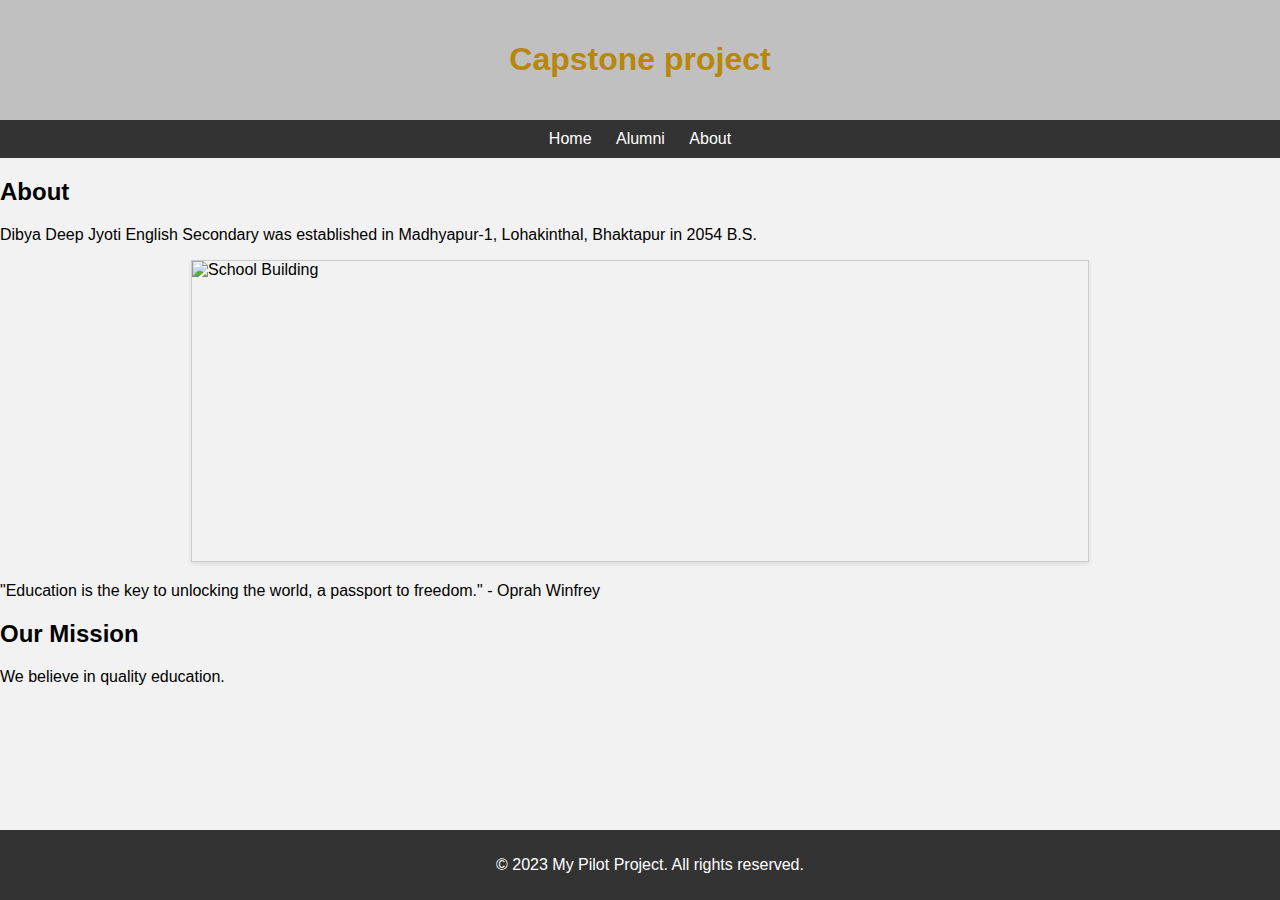
==== about.html @ 00b03626 "Add files via upload" ====
<!DOCTYPE html>
<html lang="en">
<head>
  <meta charset="UTF-8">
  <meta name="viewport" content="width=device-width, initial-scale=1.0">
  <title>Document</title>
  <link rel="stylesheet" href="./style.css">
</head>
<body>
  <header id="capstone">
    <h1>Capstone project</h1>
  </header>
  <nav>
    <a href="./index.html">Home</a>
    <a href="./alumni.html">Alumni</a>
    <a href="./about.html">About</a>
  </nav>
  <div class="info">
      <h2>About</h2>
      <p>
        Dibya Deep Jyoti English Secondary was established in Madhyapur-1, Lohakinthal, Bhaktapur in 2054 B.S.
      </p>
      <div class="image-container">
        <img src="https://scontent.fktm20-1.fna.fbcdn.net/v/t39.30808-6/325759350_1548458728957228_2221546426986498452_n.jpg?_nc_cat=100&ccb=1-7&_nc_sid=8bfeb9&_nc_ohc=N0F7EB-e2esAX92AKoA&_nc_ht=scontent.fktm20-1.fna&oh=00_AfBXecjr79VSwTDdcH4oCO7YixWbcUjPhlhRfi0GCHCEPg&oe=64CC1D72" alt="School Building" width="70%" height="300px">
      </div>
      <p class="quote">"Education is the key to unlocking the world, a passport to freedom." - Oprah Winfrey</p>
    </div>
    <div class="info">
      <h2>Our Mission</h2>
      <p>
        We believe in quality education.
      </p>
    </div>
  </main>
  <footer>
    <p>&copy; 2023 My Pilot Project. All rights reserved.</p>
  </footer>
</body>
</html>
---- style.css ----
body {
  font-family: Arial, sans-serif;
  background-color: #f2f2f2;
  margin: 0;
  padding: 0;
}

header {
  background-color:silver;
  color: darkgoldenrod;
  text-align: center;
  padding: 20px;
  /* background-image: url(https://external-content.duckduckgo.com/iu/?u=https%3A%2F%2Ftse1.mm.bing.net%2Fth%3Fid%3DOIP.IiERGlLWYN8e9rjeSG4cqQHaD5%26pid%3DApi&f=1&ipt=e25d504e3638cc13b1cbe0e7a913eac64f5f35416f0b96cc3e71257169a97c53&ipo=images);
  background-repeat:repeat; */
}

.time, .date {
  font-weight: bold;
}

nav {
  background-color: #333;
  color: white;
  text-align: center;
  padding: 10px;
}

nav a {
  color: white;
  text-decoration: none;
  margin: 0 10px;
}

main {
  padding: 20px;
}


/* Style for the dropdown container */
.dropdown {
  position: relative;
  display: inline-block;
}

/* Style for the button */
.dropbtn {
  background-color: #4CAF50;
  color: white;
  padding: 12px;
  font-size: 16px;
  border: none;
  cursor: pointer;
}

/* Style for the dropdown content (year buttons) */
.dropdown-content {
  display: none;
  position: absolute;
  background-color: #f9f9f9;
  min-width: 160px;
  z-index: 1;
}

/* Style for the year buttons */
.year-button {
  color: black;
  padding: 12px 16px;
  text-decoration: none;
  display: block;
}

/* Style for the year buttons on hover */
.year-button:hover {
  background-color: #f1f1f1;
}

/* Show the dropdown content (year buttons) when the button is clicked */
.dropdown:hover .dropdown-content {
  display: block;
}

.capstone {
  background: purple;
}

.container {
  display: flex;
}
.section {
  flex: 1;
  padding: 10%;
  border: 1px solid #ccc;
}

.image-container {
  display: flex;
  justify-content: center;
  align-items: center;
  margin-bottom: 20px;
}
.image-container img {
  max-width: 100%;
  max-height: 400px;
  border: 1px solid #ccc;
  box-shadow: 0 2px 4px rgba(0, 0, 0, 0.1);
}

footer {
  background-color: #333;
  color: white;
  text-align: center;
  padding: 10px;
  position: fixed;
  bottom: 0;
  left: 0;
  width: 100%;
}
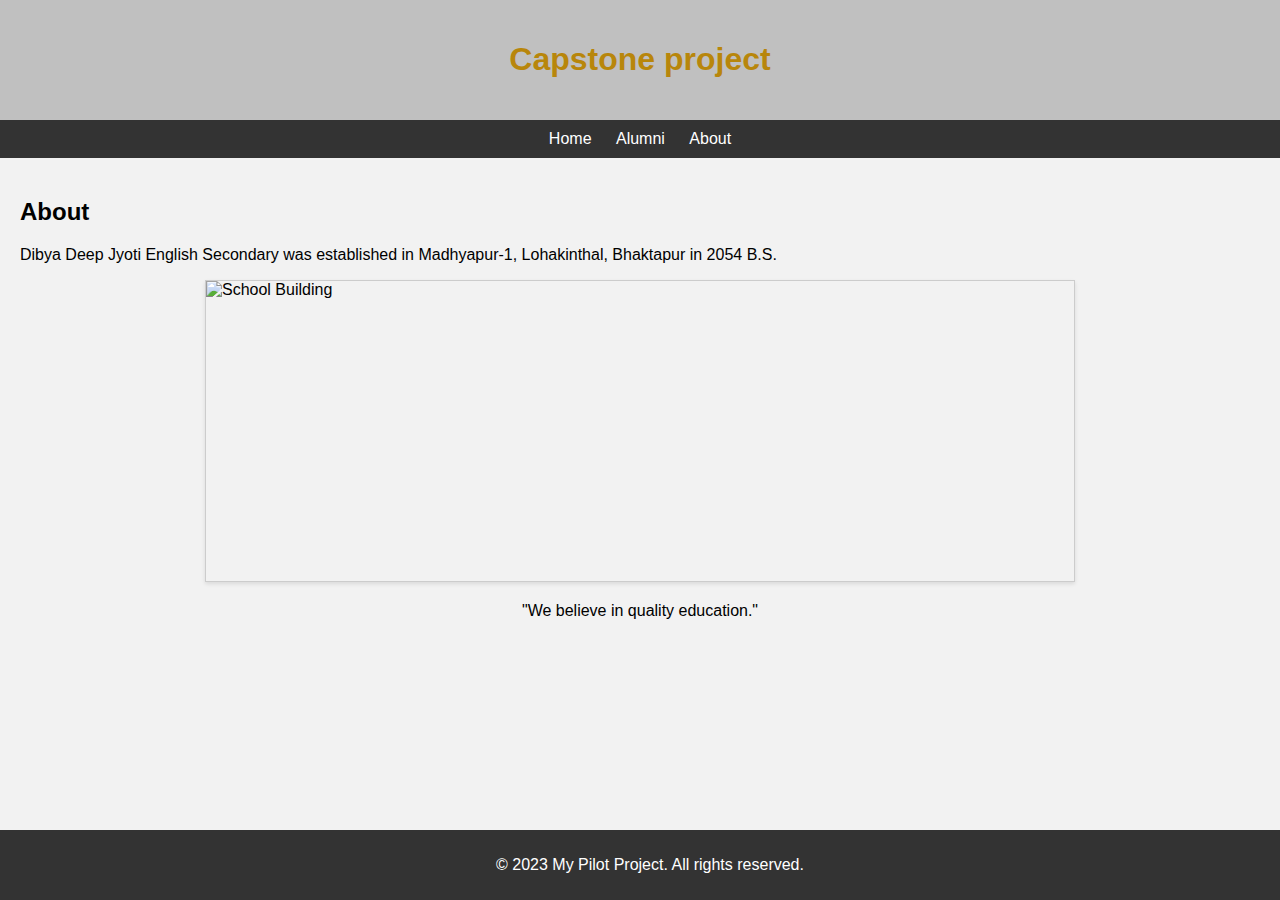
==== commit 29f9fc04: "Add files via upload" ====
--- a/about.html
+++ b/about.html
@@ -16,22 +16,16 @@
     <a href="./about.html">About</a>
   </nav>
   <div class="info">
-      <h2>About</h2>
-      <p>
-        Dibya Deep Jyoti English Secondary was established in Madhyapur-1, Lohakinthal, Bhaktapur in 2054 B.S.
-      </p>
-      <div class="image-container">
-        <img src="https://scontent.fktm20-1.fna.fbcdn.net/v/t39.30808-6/325759350_1548458728957228_2221546426986498452_n.jpg?_nc_cat=100&ccb=1-7&_nc_sid=8bfeb9&_nc_ohc=N0F7EB-e2esAX92AKoA&_nc_ht=scontent.fktm20-1.fna&oh=00_AfBXecjr79VSwTDdcH4oCO7YixWbcUjPhlhRfi0GCHCEPg&oe=64CC1D72" alt="School Building" width="70%" height="300px">
-      </div>
-      <p class="quote">"Education is the key to unlocking the world, a passport to freedom." - Oprah Winfrey</p>
+    <h2>About</h2>
+    <p>
+      Dibya Deep Jyoti English Secondary was established in Madhyapur-1, Lohakinthal, Bhaktapur in 2054 B.S.
+    </p>
+    <div class="image-container">
+      <img src="https://scontent.fktm20-1.fna.fbcdn.net/v/t39.30808-6/325759350_1548458728957228_2221546426986498452_n.jpg?_nc_cat=100&ccb=1-7&_nc_sid=8bfeb9&_nc_ohc=N0F7EB-e2esAX92AKoA&_nc_ht=scontent.fktm20-1.fna&oh=00_AfBXecjr79VSwTDdcH4oCO7YixWbcUjPhlhRfi0GCHCEPg&oe=64CC1D72" alt="School Building" width="70%" height="300px">
     </div>
-    <div class="info">
-      <h2>Our Mission</h2>
-      <p>
-        We believe in quality education.
-      </p>
-    </div>
-  </main>
+    <p class="quote">"We believe in quality education."</p>
+  </div>
+  
   <footer>
     <p>&copy; 2023 My Pilot Project. All rights reserved.</p>
   </footer>
--- a/style.css
+++ b/style.css
@@ -92,6 +92,10 @@
   border: 1px solid #ccc;
 }
 
+.info {
+  padding: 20px;
+}
+
 .image-container {
   display: flex;
   justify-content: center;
@@ -105,6 +109,10 @@
   box-shadow: 0 2px 4px rgba(0, 0, 0, 0.1);
 }
 
+.quote {
+  text-align: center;
+}
+
 footer {
   background-color: #333;
   color: white;
